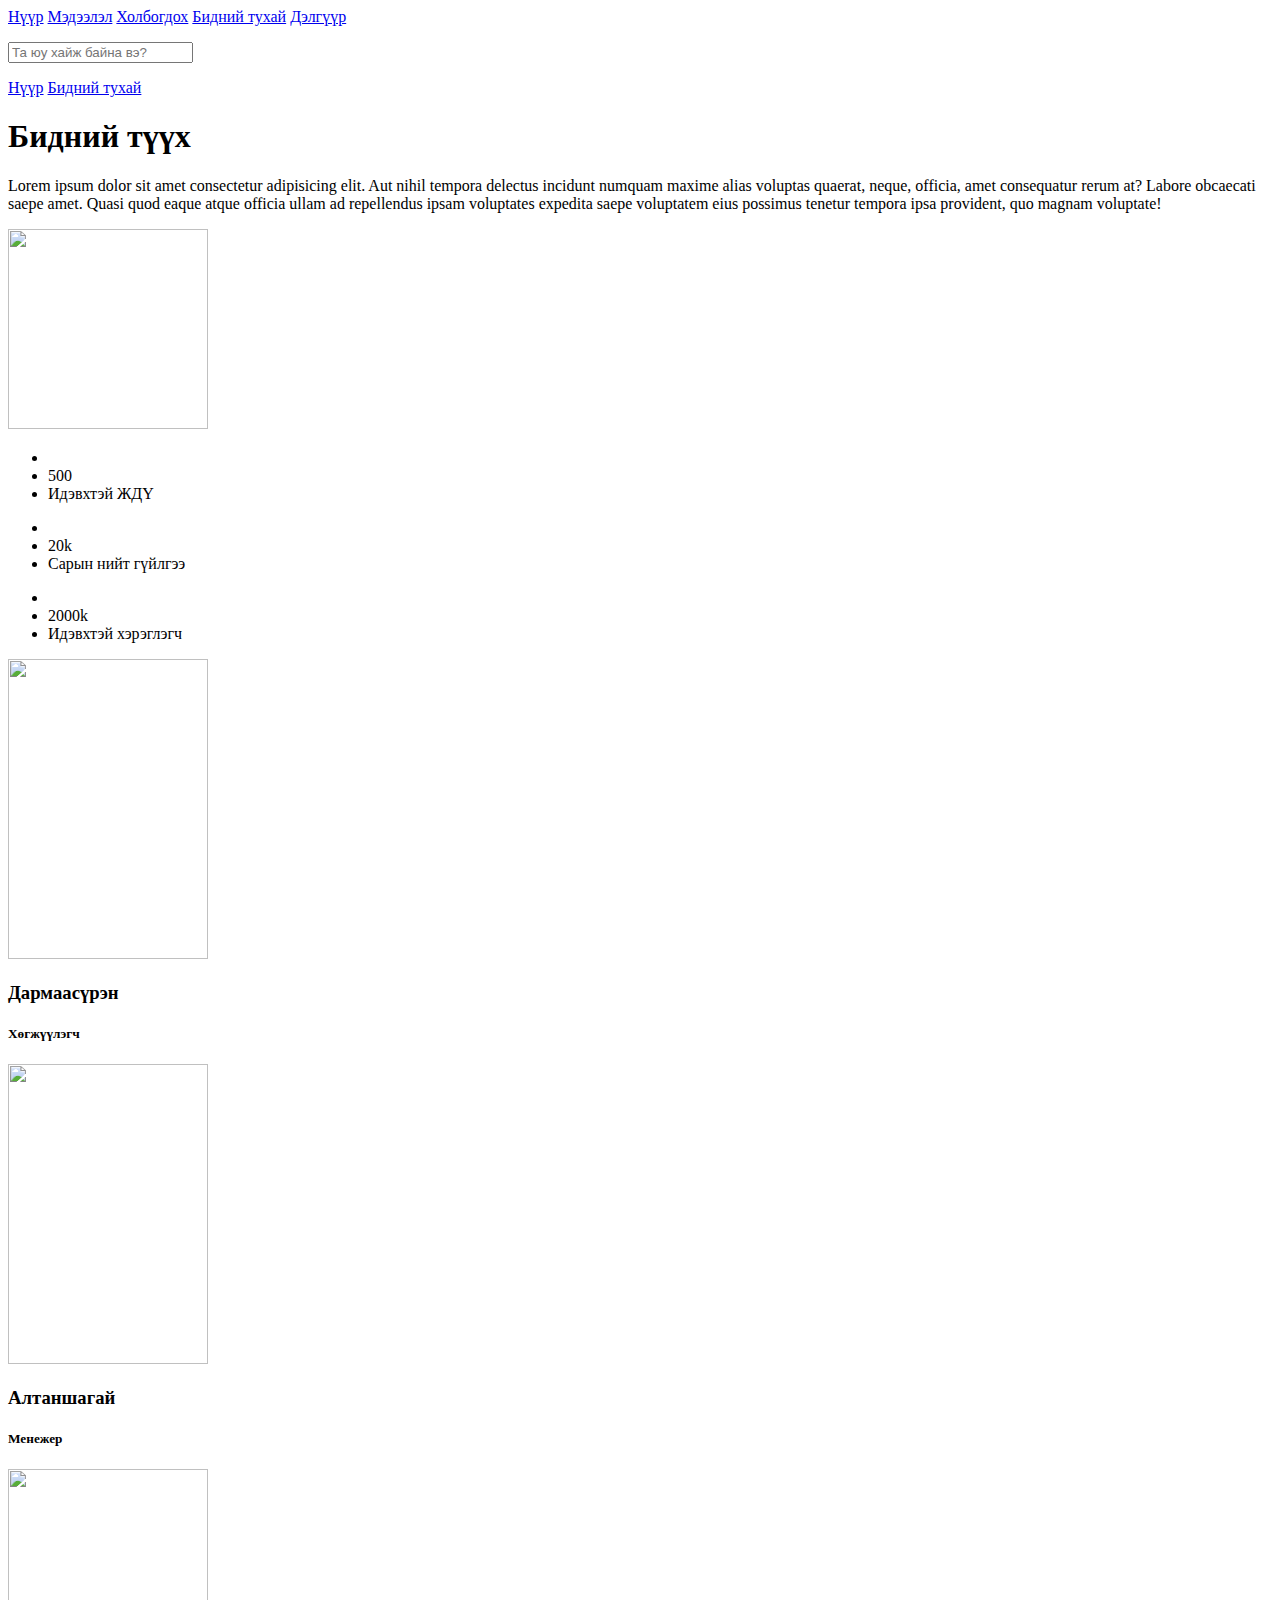
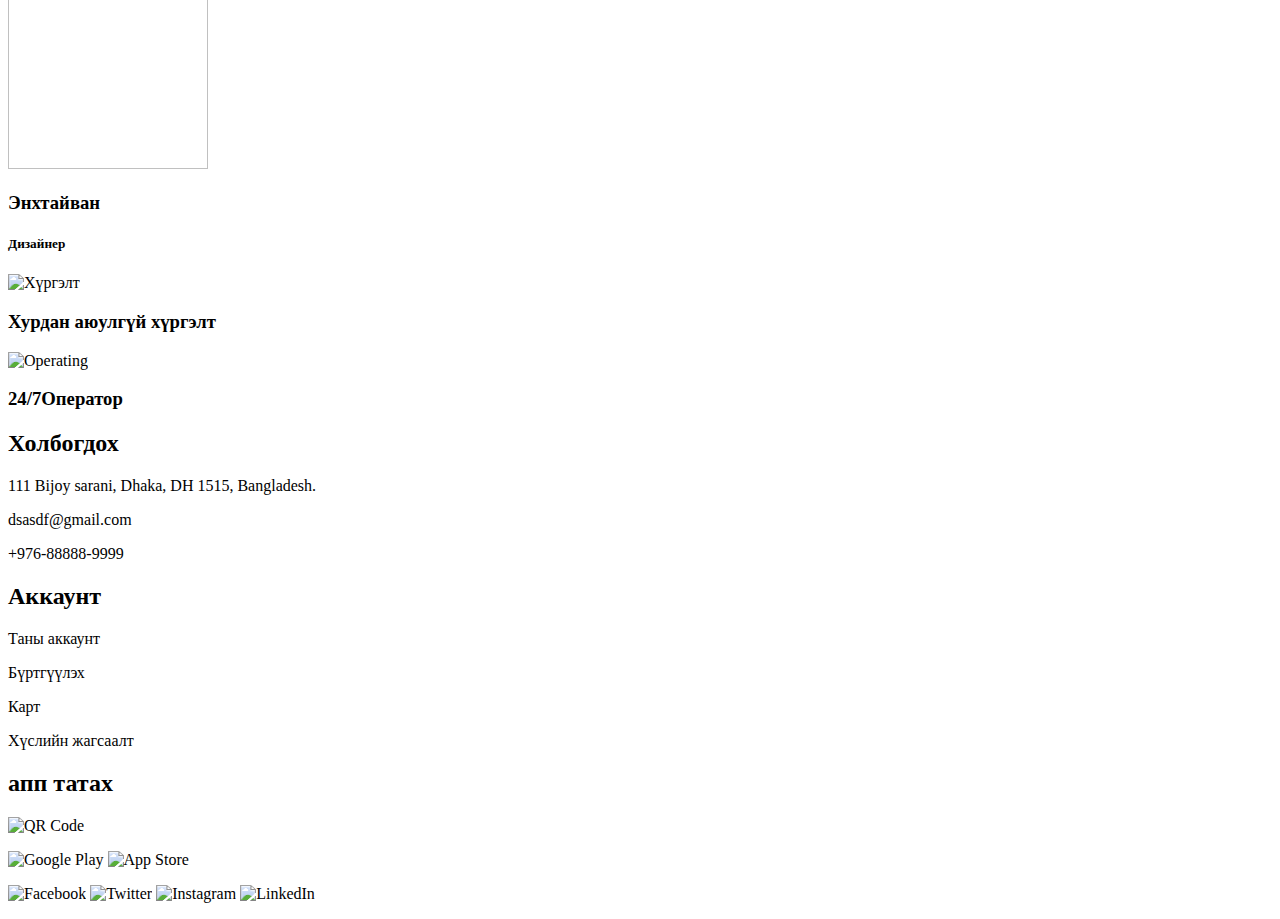
==== about.html @ bd6a599d "Create about.html" ====
<!DOCTYPE html>
<html>
    <head>
        <meta charset="utf-8">
        <title></title>
    </head>
    <body>
        <section>
            <article>
                <a href="#">Нүүр</a>
                <a href="#">Мэдээлэл</a>
                <a href="#">Холбогдох</a>
                <a href="#">Бидний тухай</a>
                <a href="#">Дэлгүүр</a>
                <form>
                    <p><label>
                        <input type="search" placeholder="Та юу хайж байна вэ?">
                    </label></p>
                </form>
            </article>
        </section>
        <section>
            <article>
                <a href="#">Нүүр</a>
                <a href="#">Бидний тухай</a>
            </article>
        </section>
        <section>
            <h1>Бидний түүх</h1>
            <p>Lorem ipsum dolor sit amet consectetur adipisicing elit. Aut nihil tempora delectus incidunt numquam maxime alias voluptas quaerat, neque, officia, amet consequatur rerum at? Labore obcaecati saepe amet. Quasi quod eaque atque officia ullam ad repellendus ipsam voluptates expedita saepe voluptatem eius possimus tenetur tempora ipsa provident, quo magnam voluptate!</p>
                <img src="zurag2.jpg" width="200" height="200" >
        </section>
        <section>
            <article>
                <ul>
                    <li>
                        <img src="" alt="">
                    </li>
                    <li>500</li>
                    <li>Идэвхтэй ЖДҮ</li>
                </ul>
                <ul>
                    <li>
                        <img src="" alt="">
                    </li>
                    <li>20k</li>
                    <li>Сарын нийт гүйлгээ</li>
                </ul>
                <ul>
                    <li>
                        <img src="" alt="">
                    </li>
                    <li>2000k</li>
                    <li>Идэвхтэй хэрэглэгч</li>
                </ul>
            </article>
        </section>
        <section>
            <article>
                    <img src="zurag2.jpg" width="200" height="300">
                <h3>Дармаасүрэн</h3>
                <h5>Хөгжүүлэгч</h5>
            </article>
            <article>
                    <img src="zurag2.jpg" width="200" height="300">
                <h3>Алтаншагай</h3>
                <h5>Менежер</h5>
            </article>
            <article>
                    <img src="zurag2.jpg" width="200" height="300">
                <h3>Энхтайван</h3>
                <h5>Дизайнер</h5>
        </section>
        <section>
            <img src="" alt="Хүргэлт">
            <h3><strong>Хурдан аюулгүй хүргэлт</strong></h3>
            <img src="" alt="Operating">
            <h3><strong>24/7Оператор</strong></h3>
        </section>
        <footer>
            <section>
                <h2>Холбогдох</h2>
                <p>111 Bijoy sarani, Dhaka, DH 1515, Bangladesh.</p>
                <p>dsasdf@gmail.com</p>
                <p>+976-88888-9999</p>
            </section>
            <section>
                <h2>Аккаунт</h2>
                <p>Таны аккаунт</p>
                <p>Бүртгүүлэх</p>
                <p>Карт</p>
                <p>Хүслийн жагсаалт</p>
            </section>
            <section>
                <h2>апп татах</h2>
                <img src="path_to_qr_code_image.jpg" alt="QR Code">
                <p>
                    <img src="path_to_google_play_logo.jpg" alt="Google Play">
                    <img src="path_to_app_store_logo.jpg" alt="App Store">
                </p>
                <p>
                    <img src="path_to_facebook_icon.jpg" alt="Facebook">
                    <img src="path_to_twitter_icon.jpg" alt="Twitter">
                    <img src="path_to_instagram_icon.jpg" alt="Instagram">
                    <img src="path_to_linkedin_icon.jpg" alt="LinkedIn">
                </p>
            </section>
        </footer>
    </body>
</html>
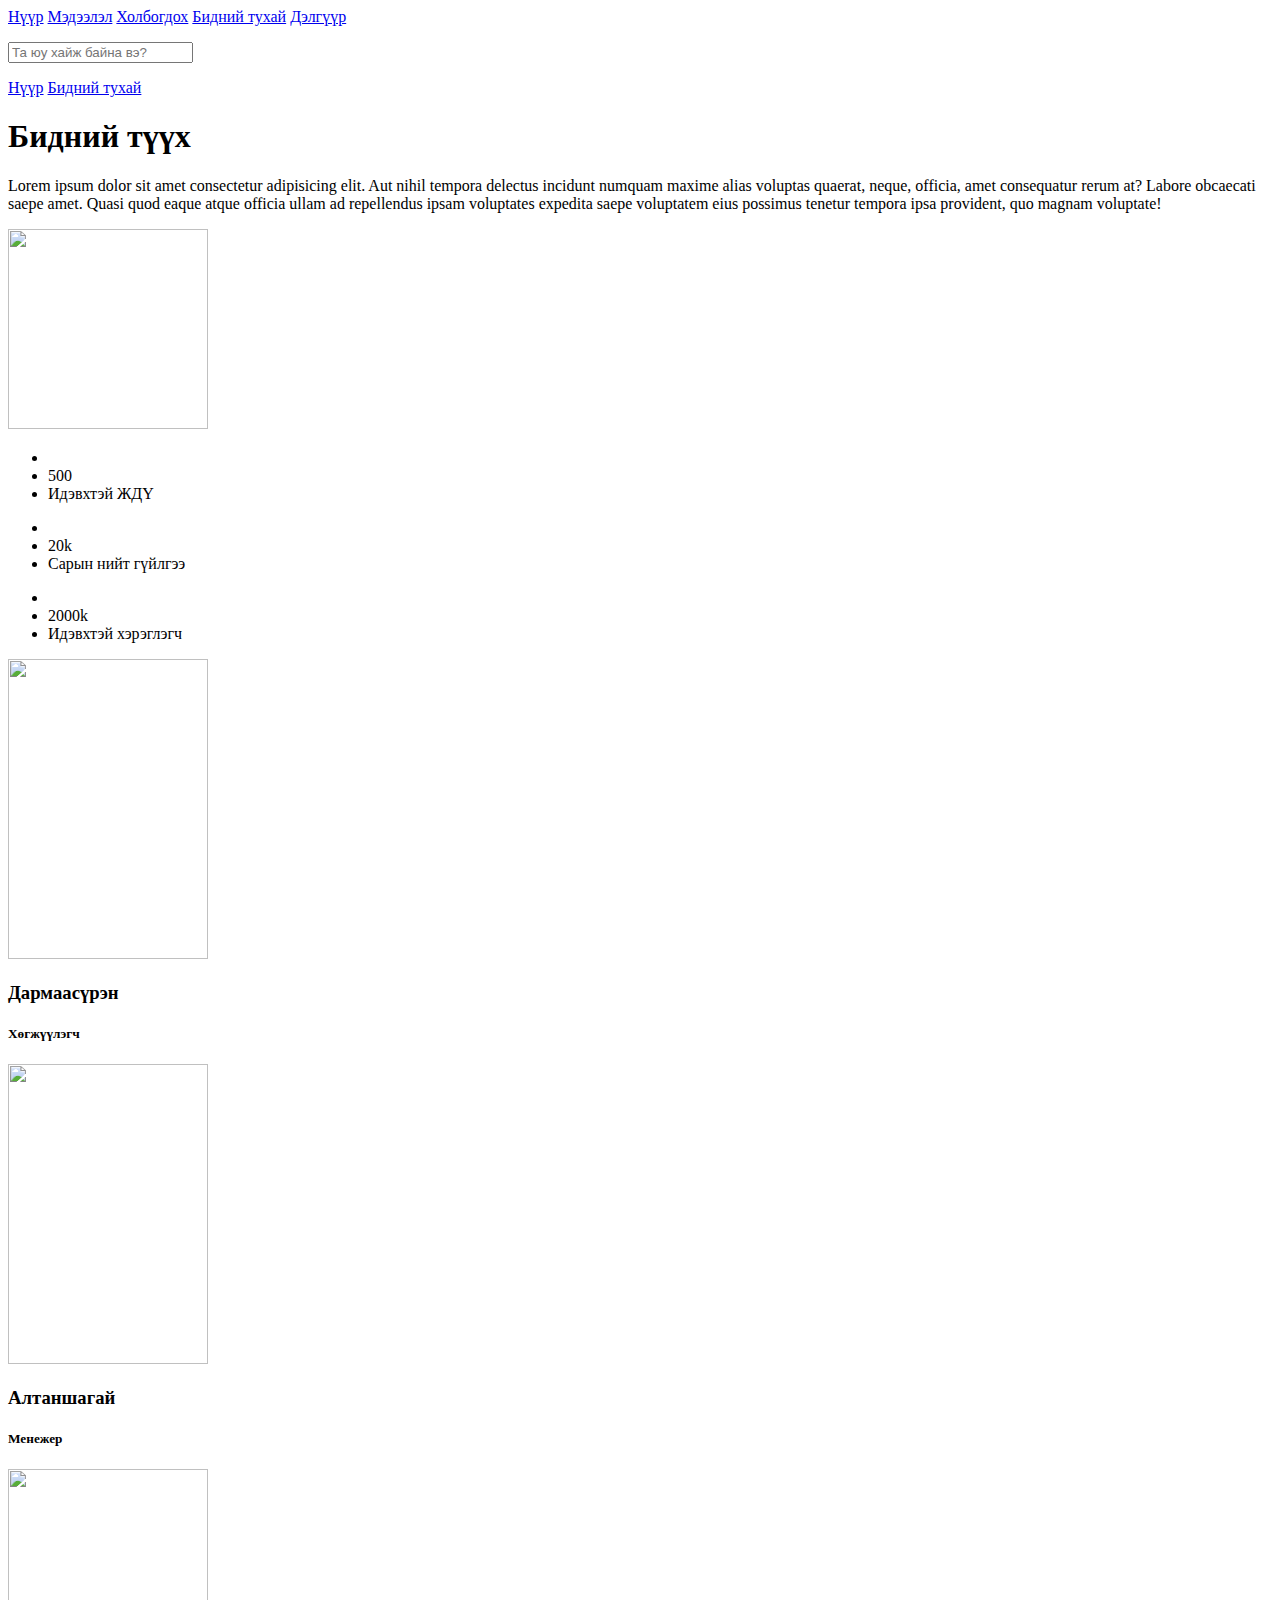
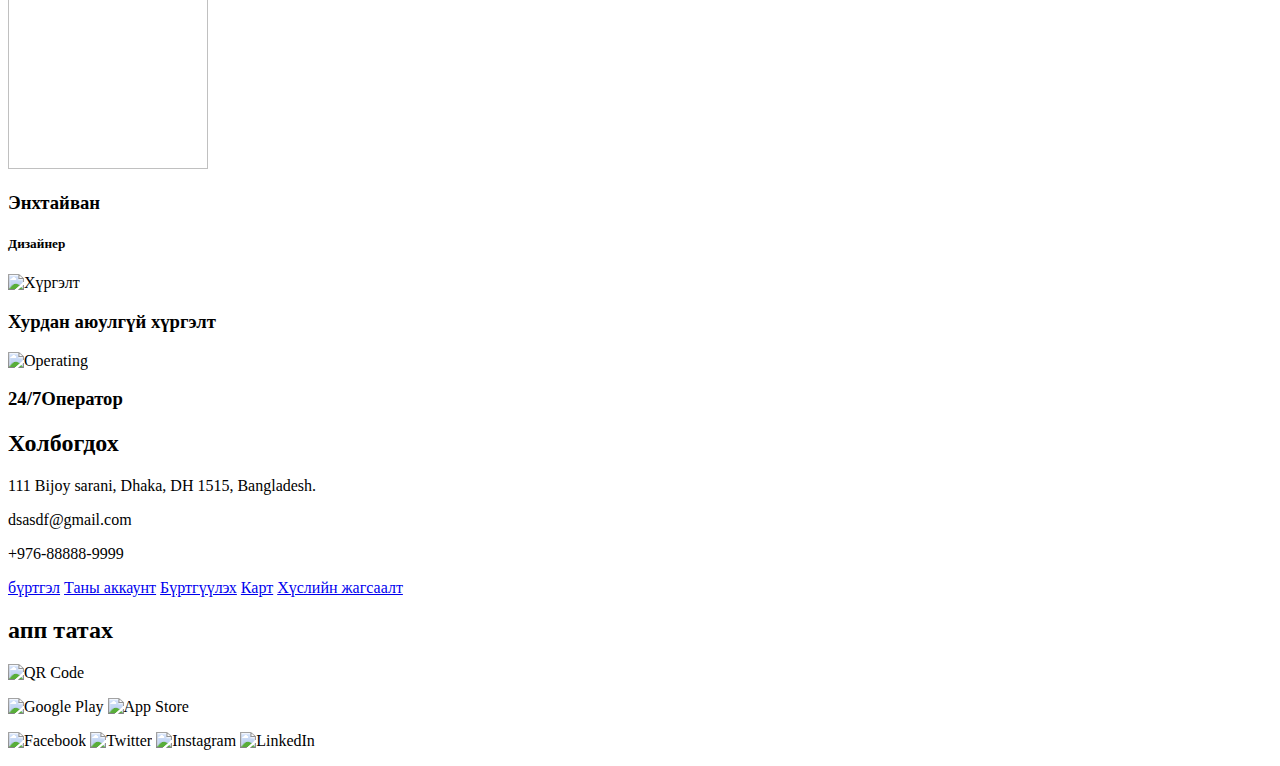
==== commit 3a2dabf8: "a2" ====
--- a/about.html
+++ b/about.html
@@ -85,11 +85,11 @@
                 <p>+976-88888-9999</p>
             </section>
             <section>
-                <h2>Аккаунт</h2>
-                <p>Таны аккаунт</p>
-                <p>Бүртгүүлэх</p>
-                <p>Карт</p>
-                <p>Хүслийн жагсаалт</p>
+                <a href="account.html">бүртгэл</a>
+             <a href="account.html">Таны аккаунт</a>
+            <a href="Sign_up.html">Бүртгүүлэх</a>
+            <a href="#">Карт</a>
+            <a href="#">Хүслийн жагсаалт</a>
             </section>
             <section>
                 <h2>апп татах</h2>
